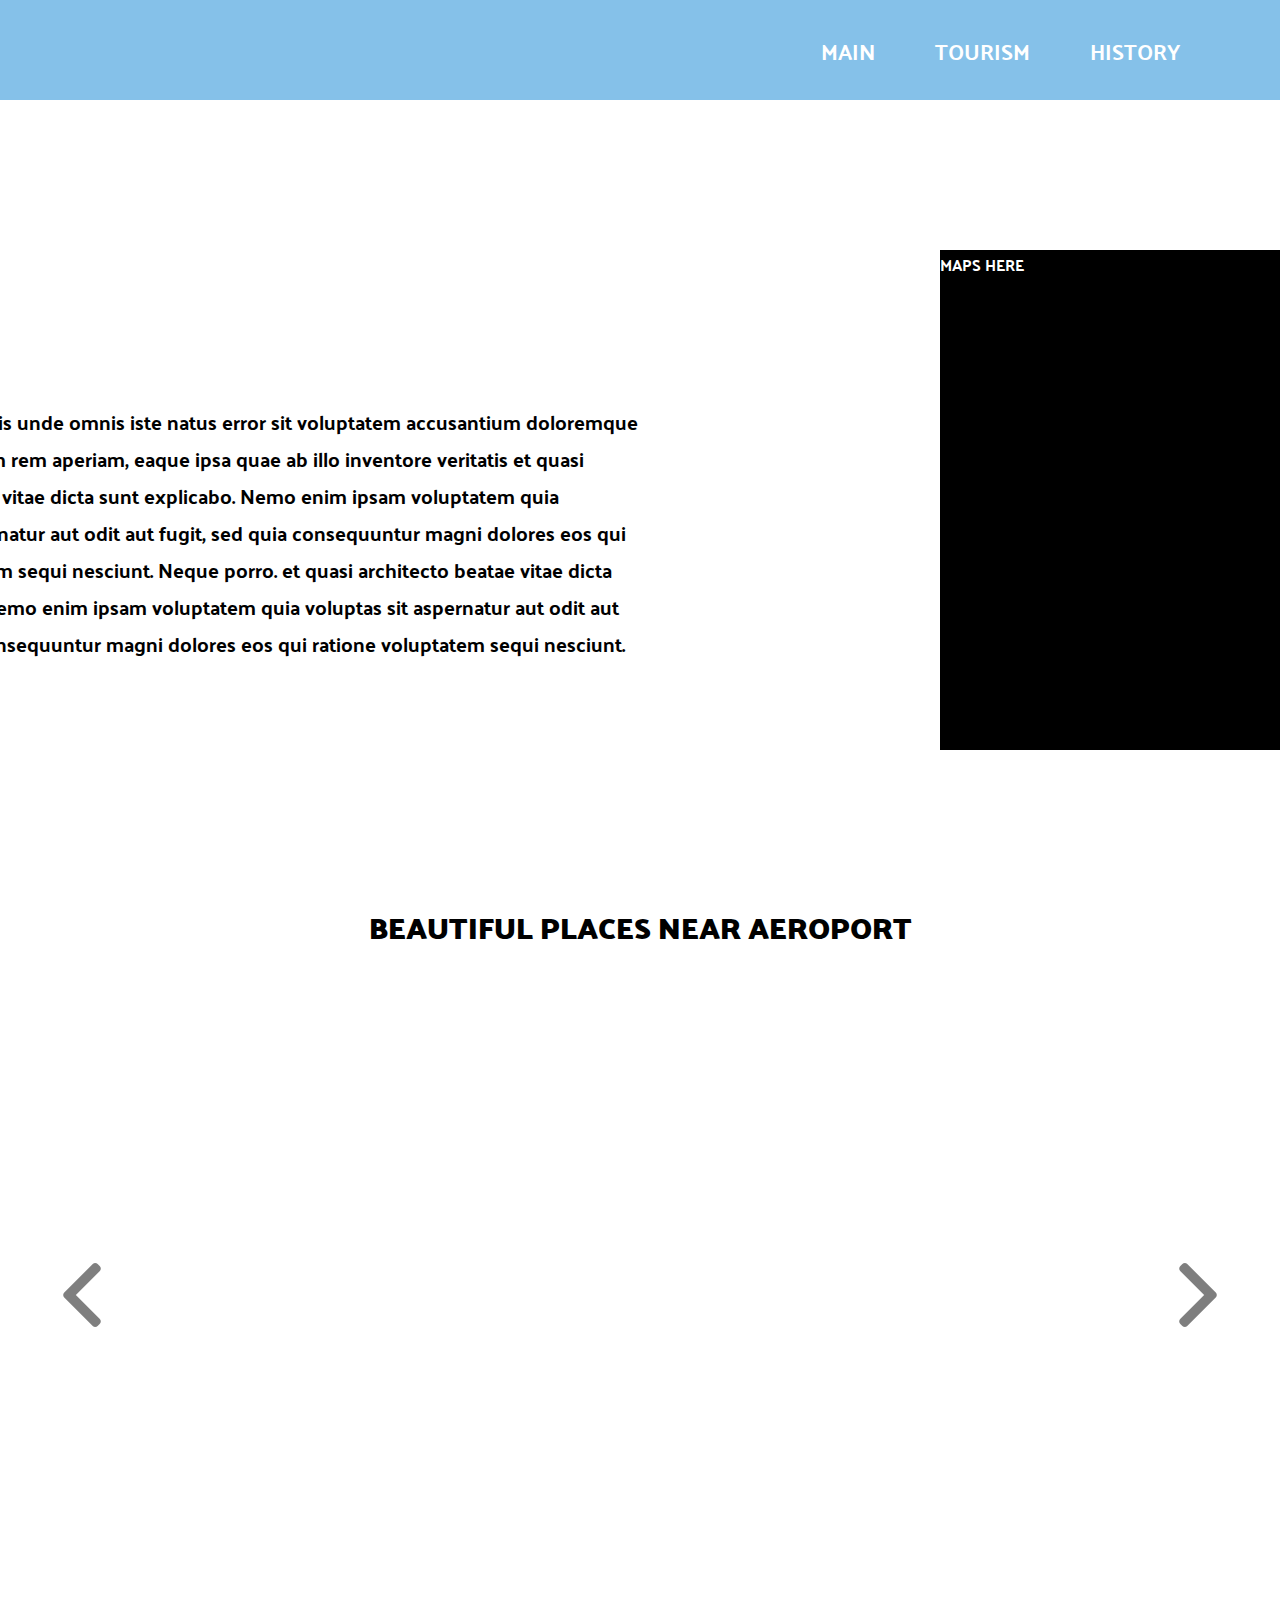
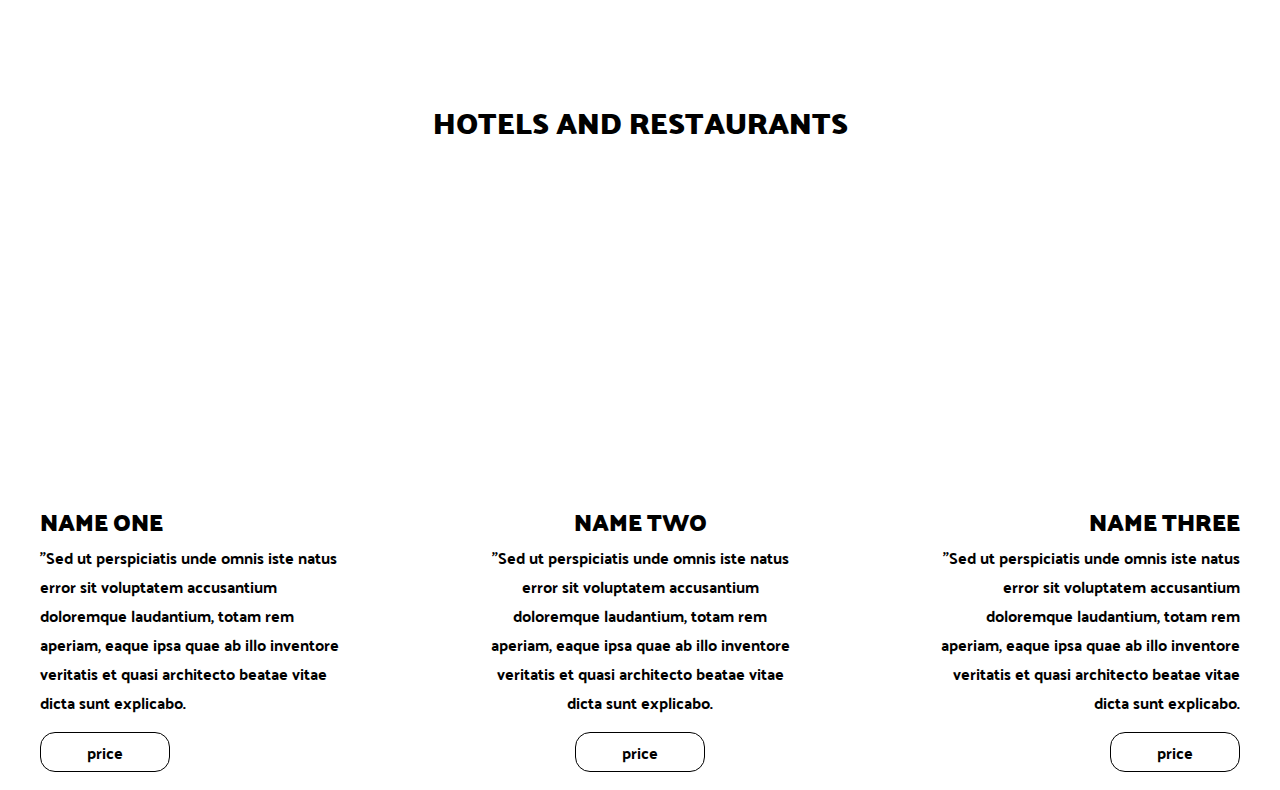
==== tourism.html @ 3eee3825 "Merge pull request #1 from denidev-ui/git-push" ====
<!DOCTYPE html>
<html lang="en">
<head>
    <meta charset="UTF-8">
    <meta http-equiv="X-UA-Compatible" content="IE=edge">
    <meta name="viewport" content="width=device-width, initial-scale=1.0">
    <link rel="stylesheet" href="css/header.css">
    <link rel="stylesheet" href="css/tourism.css">
    <link rel="preconnect" href="https://fonts.gstatic.com">
    <link href="https://fonts.googleapis.com/css2?family=Palanquin+Dark&display=swap" rel="stylesheet">
    <title>Tourism</title>
</head>
<body>
    <div class="container">
        <header>
            <div class="header_menu">
                <a href="">MAIN</a>
                <a href="">TOURISM</a>
                <a href="">HISTORY</a>
            </div>
        </header>
        <content>
            <div class="content_fill">
                <div class="title_wrapper">
                    <h1>TOURISM</h1>
                    <hr>
                </div>
                <span>"Sed ut perspiciatis unde omnis iste natus error sit voluptatem accusantium doloremque laudantium, totam rem
                    aperiam, eaque ipsa quae ab illo inventore veritatis et quasi architecto beatae vitae dicta sunt explicabo. Nemo 
                    enim ipsam voluptatem quia voluptas sit aspernatur aut odit aut fugit, sed quia consequuntur magni dolores 
                    eos qui ratione voluptatem sequi nesciunt. Neque porro. et quasi architecto beatae vitae dicta sunt explicabo. Nemo 
                    enim ipsam voluptatem quia voluptas sit aspernatur aut odit aut fugit, sed quia consequuntur magni dolores 
                    eos qui ratione voluptatem sequi nesciunt. Neque porro.</span>
            </div>
            <div class="maps">MAPS HERE</div>
        </content>
        <h2>BEAUTIFUL PLACES NEAR AEROPORT</h2>
        <div class="slider">
            <img class="rotate_arrow left_arrow" src="img/right-arrow.png" alt="">
            <img class="right_arrow" src="img/right-arrow.png" alt="">
        </div>
        <h2>HOTELS AND RESTAURANTS</h2>
        <div class="places">
            <div class="place">
                <div class="place_img"></div>
                <h2>NAME ONE</h2>
                <span>"Sed ut perspiciatis unde omnis iste natus error sit voluptatem accusantium doloremque laudantium, totam rem
                    aperiam, eaque ipsa quae ab illo inventore veritatis et quasi architecto beatae vitae dicta sunt explicabo.</span>
                <div class="price">price</div>
            </div>
            <div class="place">
                <div class="place_img"></div>
                <h2>NAME TWO</h2>
                <span>"Sed ut perspiciatis unde omnis iste natus error sit voluptatem accusantium doloremque laudantium, totam rem
                    aperiam, eaque ipsa quae ab illo inventore veritatis et quasi architecto beatae vitae dicta sunt explicabo.</span>
                <div class="price">price</div>
            </div>
            <div class="place">
                <div class="place_img"></div>
                <h2>NAME THREE</h2>
                <span>"Sed ut perspiciatis unde omnis iste natus error sit voluptatem accusantium doloremque laudantium, totam rem
                    aperiam, eaque ipsa quae ab illo inventore veritatis et quasi architecto beatae vitae dicta sunt explicabo.</span>
                <div class="price">price</div>
            </div>
        </div>
    </div>
    <script src="js/slider.js"></script>
</body>
</html>
---- css/header.css ----
* {
    font-family: 'Palanquin Dark', sans-serif;
    padding: 0;
    margin: 0;
    box-sizing: border-box;
}

header {
    background: #85C1E9;
    height: 100px;
    width: 100%;
    display: flex;
    align-items: center;
    justify-content: flex-end;
}
header * {
    color: white;
}
header a {
    text-decoration: none;
    font-size: 22px;
}
header a:first-child, header a:nth-child(2) {
    margin-right: 60px;
}
.header_menu {
    width: 600px;
    height: 100%;
    display: flex;
    align-items: center;
    justify-content: flex-end;
    padding-right: 100px;
}
---- css/tourism.css ----
.container {
    display: flex;
    flex-direction: column;
    align-items: center;
    width: 100%;
}
content {
    width: 1800px;
    height: calc(100vh - 100px);
    display: flex;
    justify-content: space-between;
    align-items: center;
    padding-left: 100px;
    padding-right: 100px;
}
.content_fill {
    width: 50%;
    
}
.content_fill h1 {
    font-size: 36px;
}
.content_fill hr {
    width: 70px;
    height: 4px;
    outline: none;
    border: none;
    background: black;
    margin-bottom: 30px;
}
.content_fill span {
    font-size: 20px;
}
.maps {
    width: 500px;
    height: 500px;
    background-color: black;
    color: white;
}
content + h2, .slider + h2 {
    margin-bottom: 40px;
    font-size: 30px;
}
.slider {
    width: 100%;
    height: 600px;
    background-image: url('https://wallpapercave.com/wp/wp3011478.jpg');
    background-attachment: cover;
    background-size: 100%;
    margin-bottom: 100px;
    display: flex;
    align-items: center;
    justify-content: space-between;
    padding-left: 50px;
    padding-right: 50px;
}
.slider img {
    opacity: .5;
    transition: .5s;
    cursor: pointer;
}
.slider img:hover {
    opacity: 1;
}
.places {
    width: 100%;
    display: flex;
    justify-content: center;
    align-items: center;
}
.place {
    width: 300px;
    height: 600px;
    display: flex;
    flex-direction: column;
    align-items: flex-start;
}
.place:first-child , .place:nth-child(2) {
    margin-right: 150px;
}
.place_img {
    height: 300px;
    width: 100%;
    background-attachment: cover;
    margin-bottom: 10px;
}
.place_img:first-child {
    background-image: url("https://www.smartertravel.com/wp-content/uploads/2019/01/famous-hotel-Marina-Bay-Sands-from-afar-1024x683.jpg");
}
.place:nth-child(2) > .place_img {
    background-image: url("https://cdn.cnn.com/cnnnext/dam/assets/150514132759-6-raffles-hotel-singapore-iconic-hotels-super-169.jpg");
}
.place:nth-child(3) > .place_img {
    background-image: url("https://images.huffingtonpost.com/2014-12-14-plazaya-thumb.jpg");
}
.place:nth-child(2) {
    align-items: center;
    text-align: center;
}
.place:nth-child(3) {
    align-items: flex-end;
    text-align: right;
}
.place span {
    margin-bottom: 15px;
}
.price {
    width: 130px;
    height: 40px;
    border: 1px solid black;
    border-radius: 15px;
    display: flex;
    justify-content: center;
    align-items: center;
}
.rotate_arrow {
    transform: rotate(180deg);
}
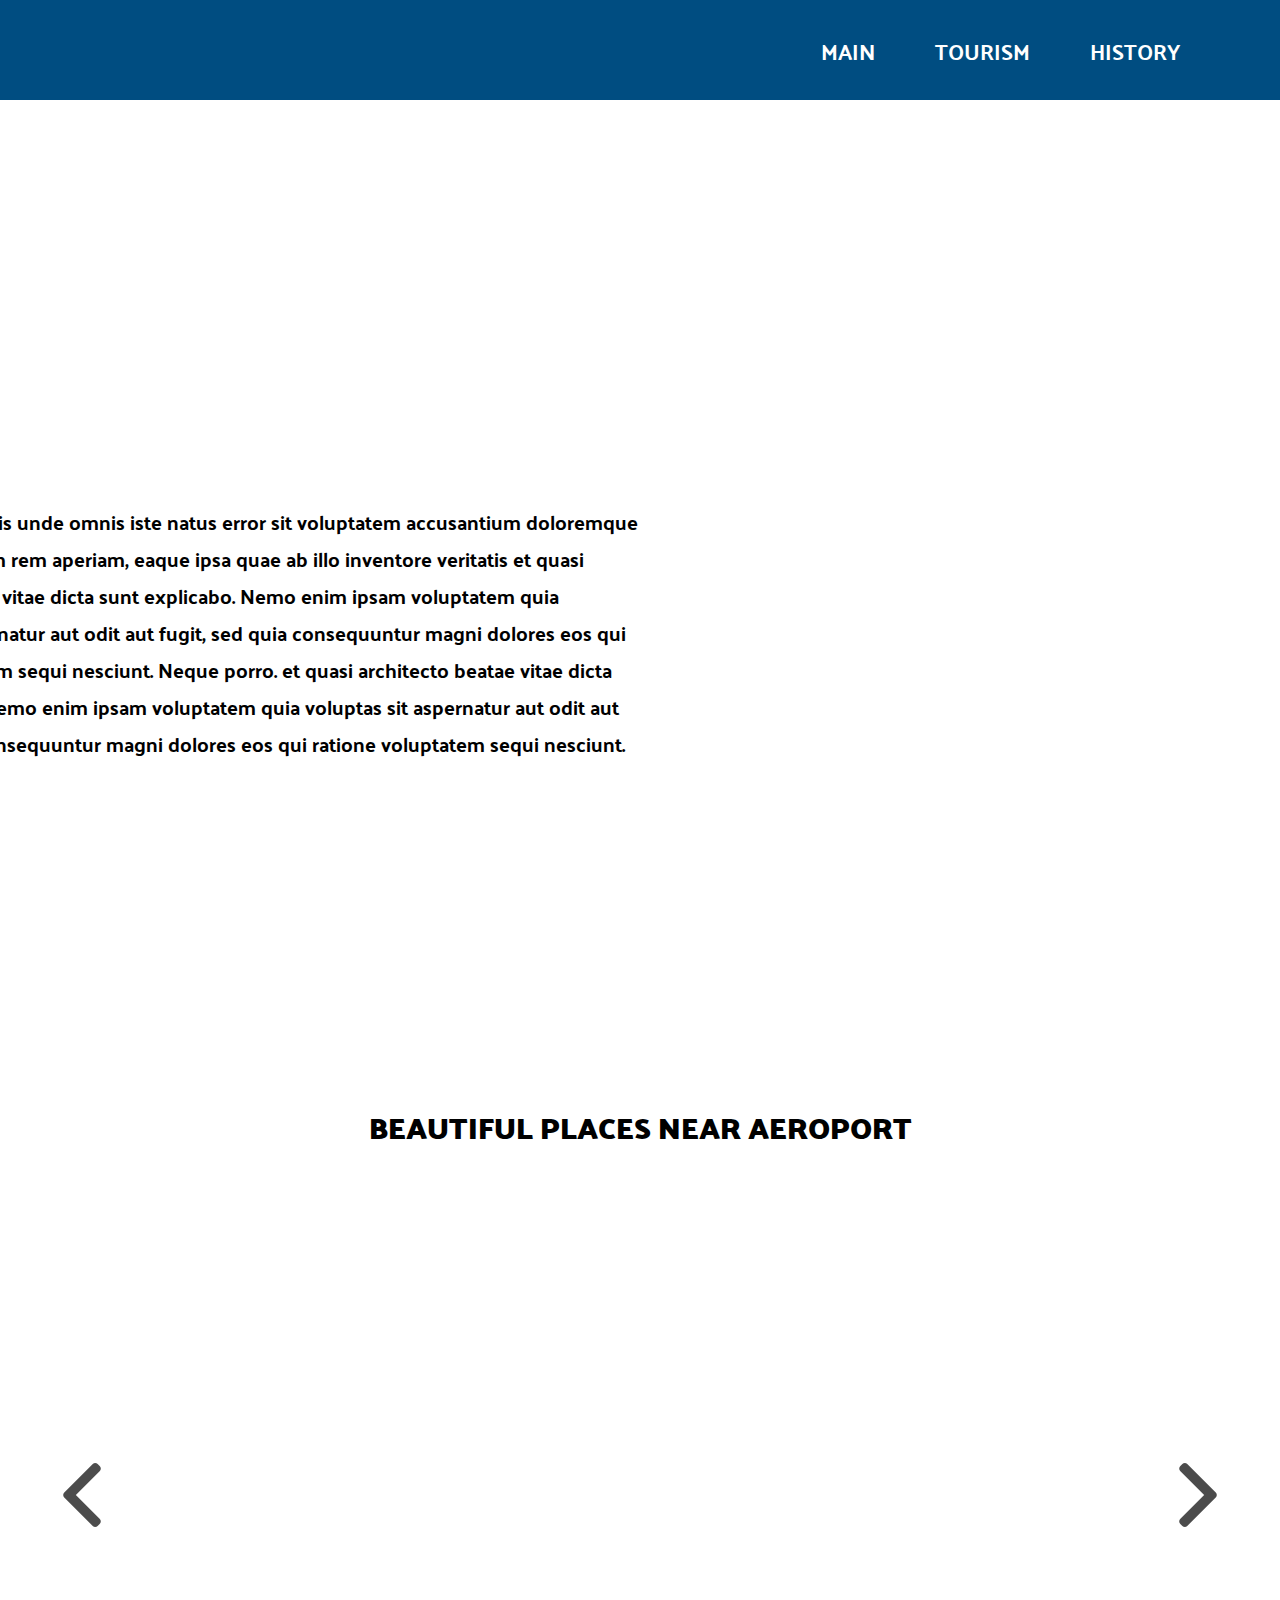
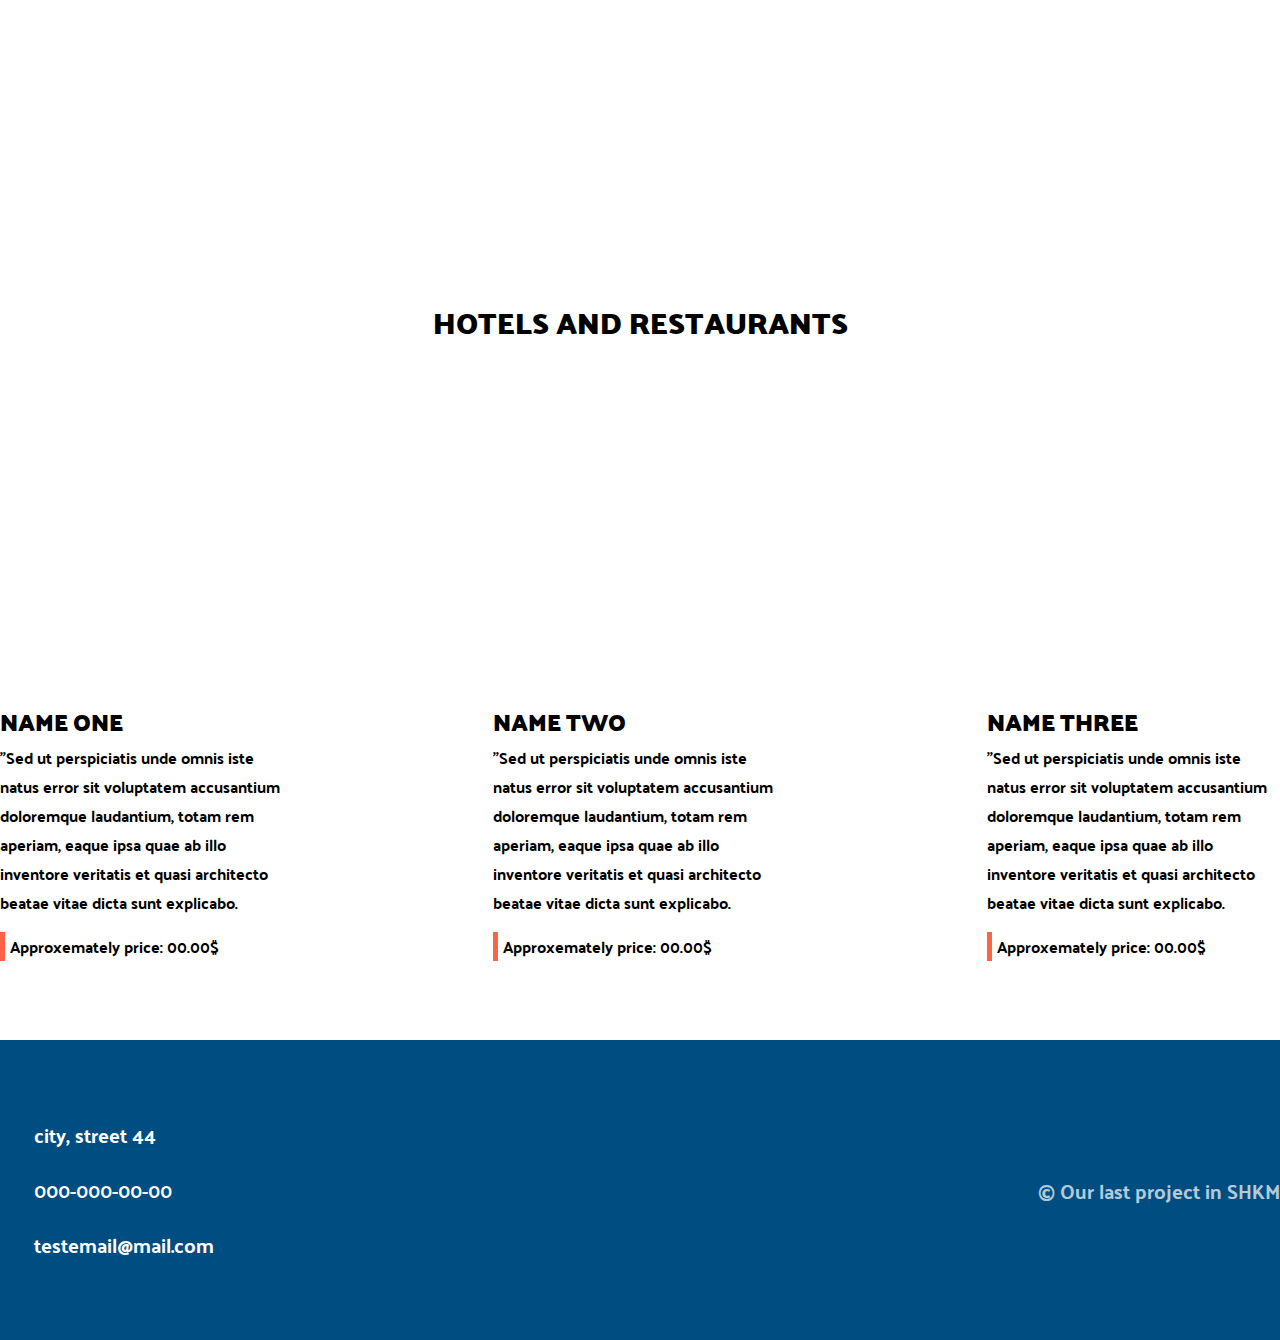
==== commit e298e516: "Header update, make tourism more correct, add map , add first version of footer, add history.html fi" ====
--- a/tourism.html
+++ b/tourism.html
@@ -8,6 +8,8 @@
     <link rel="stylesheet" href="css/tourism.css">
     <link rel="preconnect" href="https://fonts.gstatic.com">
     <link href="https://fonts.googleapis.com/css2?family=Palanquin+Dark&display=swap" rel="stylesheet">
+    <link rel="stylesheet" href="css/allfiles.css">
+    <link rel="stylesheet" href="css/footer.css">
     <title>Tourism</title>
 </head>
 <body>
@@ -15,8 +17,8 @@
         <header>
             <div class="header_menu">
                 <a href="">MAIN</a>
-                <a href="">TOURISM</a>
-                <a href="">HISTORY</a>
+                <a href="tourism.html">TOURISM</a>
+                <a href="history.html">HISTORY</a>
             </div>
         </header>
         <content>
@@ -32,7 +34,7 @@
                     enim ipsam voluptatem quia voluptas sit aspernatur aut odit aut fugit, sed quia consequuntur magni dolores 
                     eos qui ratione voluptatem sequi nesciunt. Neque porro.</span>
             </div>
-            <div class="maps">MAPS HERE</div>
+            <div class="mapouter"><div class="gmap_canvas"><iframe class="gmap_iframe" height="500" width="500" frameborder="0" scrolling="no" marginheight="0" marginwidth="0" src="https://maps.google.com/maps?width=600&amp;height=400&amp;hl=en&amp;t=&amp;z=14&amp;ie=UTF8&amp;iwloc=B&amp;output=embed"></iframe></div></div>
         </content>
         <h2>BEAUTIFUL PLACES NEAR AEROPORT</h2>
         <div class="slider">
@@ -46,23 +48,44 @@
                 <h2>NAME ONE</h2>
                 <span>"Sed ut perspiciatis unde omnis iste natus error sit voluptatem accusantium doloremque laudantium, totam rem
                     aperiam, eaque ipsa quae ab illo inventore veritatis et quasi architecto beatae vitae dicta sunt explicabo.</span>
-                <div class="price">price</div>
+                <div class="price">Approxemately price: 00.00$</div>
             </div>
             <div class="place">
                 <div class="place_img"></div>
                 <h2>NAME TWO</h2>
                 <span>"Sed ut perspiciatis unde omnis iste natus error sit voluptatem accusantium doloremque laudantium, totam rem
                     aperiam, eaque ipsa quae ab illo inventore veritatis et quasi architecto beatae vitae dicta sunt explicabo.</span>
-                <div class="price">price</div>
+                <div class="price">Approxemately price: 00.00$</div>
             </div>
             <div class="place">
                 <div class="place_img"></div>
                 <h2>NAME THREE</h2>
                 <span>"Sed ut perspiciatis unde omnis iste natus error sit voluptatem accusantium doloremque laudantium, totam rem
                     aperiam, eaque ipsa quae ab illo inventore veritatis et quasi architecto beatae vitae dicta sunt explicabo.</span>
-                <div class="price">price</div>
+                <div class="price">Approxemately price: 00.00$</div>
             </div>
         </div>
+        <footer>
+            <div>
+                <div class="footer_info">
+                    <div>
+                        <img src="https://image.flaticon.com/icons/png/512/3179/3179068.png" alt="">
+                        <span>city, street 44</span>
+                    </div>
+                    <div>
+                        <img src="https://image.flaticon.com/icons/png/512/597/597177.png" alt="">
+                        <span>000-000-00-00</span>
+                    </div>
+                    <div>
+                        <img src="https://image.flaticon.com/icons/png/512/725/725643.png" alt="">
+                        <span>testemail@mail.com</span>
+                    </div>
+                </div>
+                <span class="copyright">
+                    © Our last project in SHKM
+                </span>
+            </div>
+        </footer>
     </div>
     <script src="js/slider.js"></script>
 </body>
--- a/css/header.css
+++ b/css/header.css
@@ -1,12 +1,5 @@
-* {
-    font-family: 'Palanquin Dark', sans-serif;
-    padding: 0;
-    margin: 0;
-    box-sizing: border-box;
-}
-
 header {
-    background: #85C1E9;
+    background: #004D81;
     height: 100px;
     width: 100%;
     display: flex;
--- a/css/tourism.css
+++ b/css/tourism.css
@@ -6,7 +6,7 @@
 }
 content {
     width: 1800px;
-    height: calc(100vh - 100px);
+    height: 1000px;
     display: flex;
     justify-content: space-between;
     align-items: center;
@@ -31,11 +31,9 @@
 .content_fill span {
     font-size: 20px;
 }
-.maps {
+.maps{
     width: 500px;
     height: 500px;
-    background-color: black;
-    color: white;
 }
 content + h2, .slider + h2 {
     margin-bottom: 40px;
@@ -55,8 +53,8 @@
     padding-right: 50px;
 }
 .slider img {
-    opacity: .5;
-    transition: .5s;
+    opacity: .7;
+    transition: .3s;
     cursor: pointer;
 }
 .slider img:hover {
@@ -67,6 +65,7 @@
     display: flex;
     justify-content: center;
     align-items: center;
+    margin-bottom: 50px;
 }
 .place {
     width: 300px;
@@ -76,7 +75,7 @@
     align-items: flex-start;
 }
 .place:first-child , .place:nth-child(2) {
-    margin-right: 150px;
+    margin-right: 200px;
 }
 .place_img {
     height: 300px;
@@ -93,25 +92,16 @@
 .place:nth-child(3) > .place_img {
     background-image: url("https://images.huffingtonpost.com/2014-12-14-plazaya-thumb.jpg");
 }
-.place:nth-child(2) {
-    align-items: center;
-    text-align: center;
-}
-.place:nth-child(3) {
-    align-items: flex-end;
-    text-align: right;
-}
 .place span {
     margin-bottom: 15px;
 }
 .price {
-    width: 130px;
-    height: 40px;
-    border: 1px solid black;
-    border-radius: 15px;
+    align-self: flex-start;
     display: flex;
-    justify-content: center;
     align-items: center;
+    border-left: 5px solid tomato;
+    font-size: 16px;
+    padding-left: 5px;
 }
 .rotate_arrow {
     transform: rotate(180deg);
--- a/css/allfiles.css
+++ b/css/allfiles.css
@@ -0,0 +1,6 @@
+* {
+    font-family: 'Palanquin Dark', sans-serif;
+    padding: 0;
+    margin: 0;
+    box-sizing: border-box;
+}--- a/css/footer.css
+++ b/css/footer.css
@@ -0,0 +1,40 @@
+footer {
+    height: 300px;
+    width: 100%;
+    background: #004D81;
+    display: flex;
+    justify-content: center;
+    align-items: center;
+    color: white;
+}
+footer > div {
+    width: 1300px;
+    height: 100%;
+    display: flex;
+    justify-content: space-between;
+    align-items: center;
+}
+.footer_info {
+    display: flex;
+    flex-direction: column;
+    align-items: flex-start;
+    font-size: 20px;
+}
+.footer_info div {
+    display: flex;
+    align-items: center;
+}
+.footer_info img {
+    width: 24px;
+    margin-right: 5px;
+    filter: invert(1)
+}
+.footer_info span {
+    padding-left: 5px;
+    margin-bottom: 10px;
+    margin-top: 8px;
+}
+.copyright {
+    font-size: 20px;
+    opacity: .7;
+}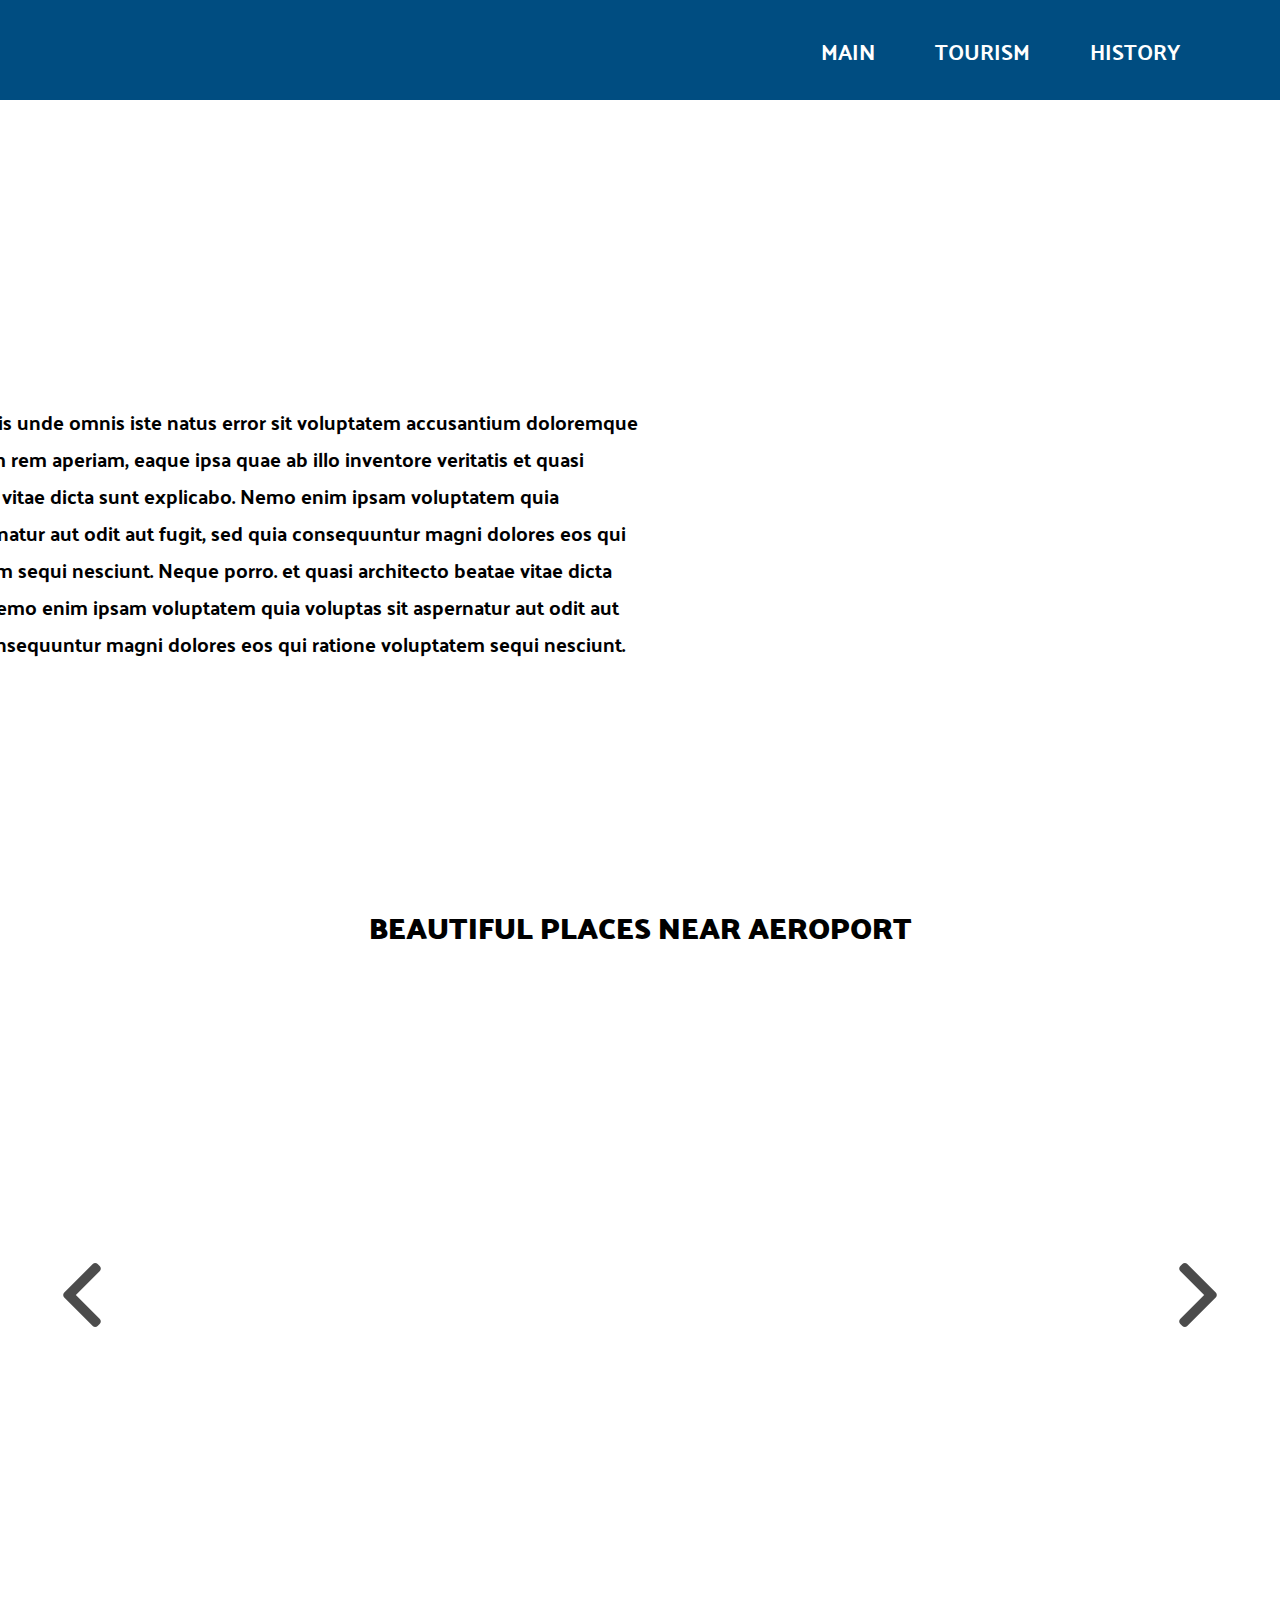
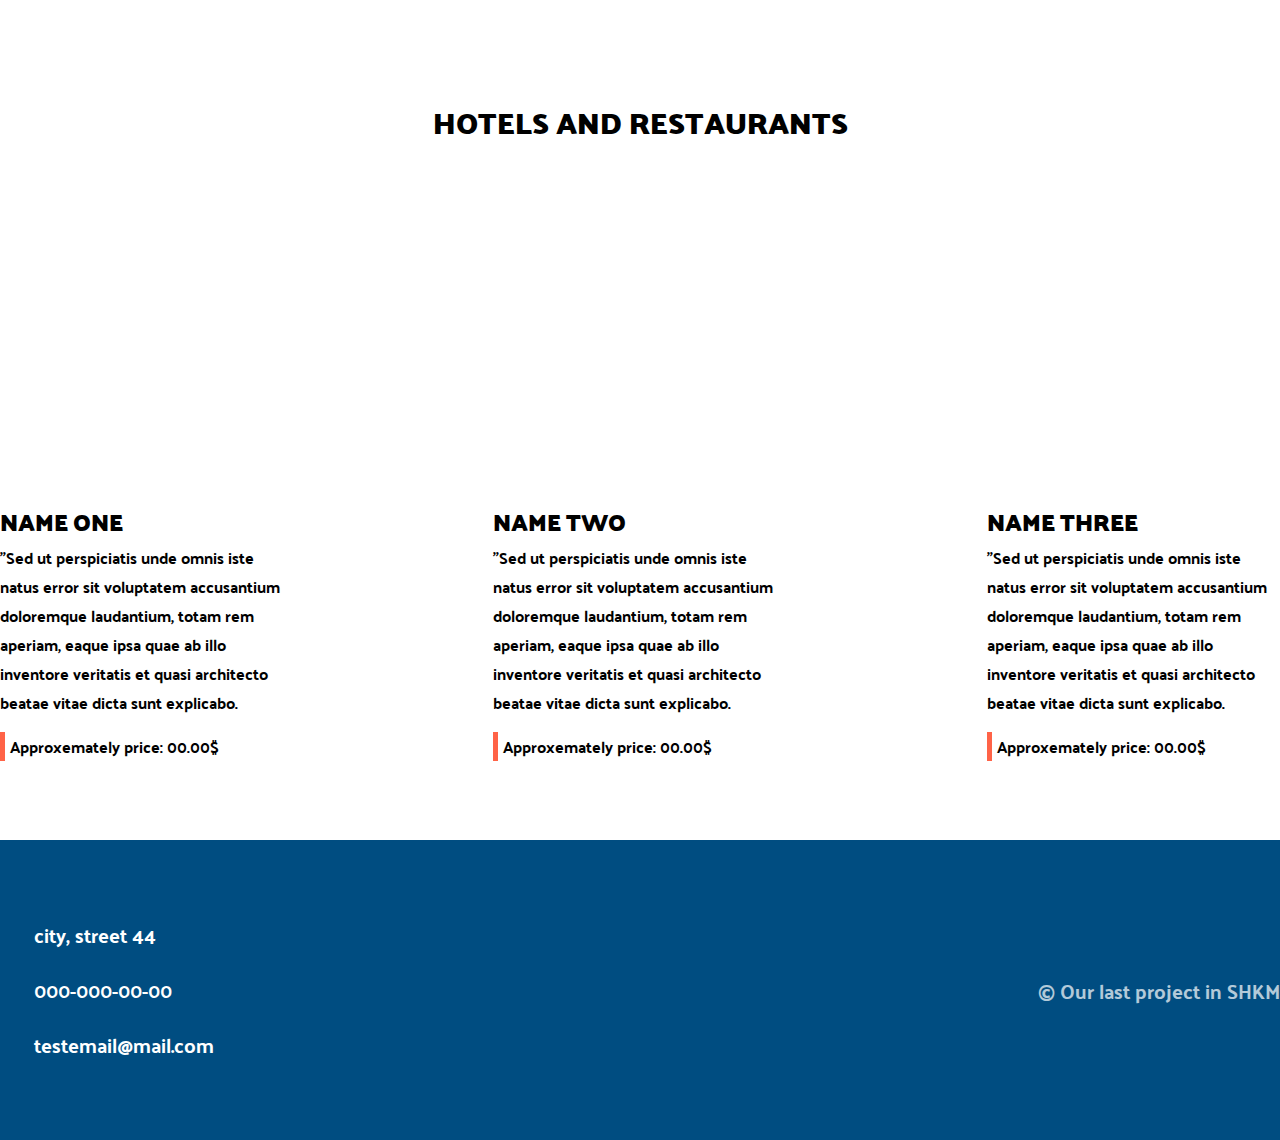
==== commit 27614415: "ADD FLIGHTS PAGE" ====
--- a/tourism.html
+++ b/tourism.html
@@ -15,8 +15,9 @@
 <body>
     <div class="container">
         <header>
+            <img src="https://image.flaticon.com/icons/png/512/3800/3800026.png" alt="">
             <div class="header_menu">
-                <a href="">MAIN</a>
+                <a href="index.html">MAIN</a>
                 <a href="tourism.html">TOURISM</a>
                 <a href="history.html">HISTORY</a>
             </div>
@@ -34,7 +35,7 @@
                     enim ipsam voluptatem quia voluptas sit aspernatur aut odit aut fugit, sed quia consequuntur magni dolores 
                     eos qui ratione voluptatem sequi nesciunt. Neque porro.</span>
             </div>
-            <div class="mapouter"><div class="gmap_canvas"><iframe class="gmap_iframe" height="500" width="500" frameborder="0" scrolling="no" marginheight="0" marginwidth="0" src="https://maps.google.com/maps?width=600&amp;height=400&amp;hl=en&amp;t=&amp;z=14&amp;ie=UTF8&amp;iwloc=B&amp;output=embed"></iframe></div></div>
+            <div class="mapouter"><div class="gmap_canvas"><iframe class="gmap_iframe" height="600" width="600" frameborder="0" scrolling="no" marginheight="0" marginwidth="0" src="https://maps.google.com/maps?width=600&amp;height=400&amp;hl=en&amp;t=&amp;z=14&amp;ie=UTF8&amp;iwloc=B&amp;output=embed"></iframe></div></div>
         </content>
         <h2>BEAUTIFUL PLACES NEAR AEROPORT</h2>
         <div class="slider">
--- a/css/header.css
+++ b/css/header.css
@@ -4,7 +4,9 @@
     width: 100%;
     display: flex;
     align-items: center;
-    justify-content: flex-end;
+    justify-content: space-between;
+    padding-left: 100px;
+    padding-right: 100px;
 }
 header * {
     color: white;
@@ -16,11 +18,14 @@
 header a:first-child, header a:nth-child(2) {
     margin-right: 60px;
 }
+header img {
+    filter: invert(1);
+    width: 64px;
+}
 .header_menu {
     width: 600px;
     height: 100%;
     display: flex;
     align-items: center;
     justify-content: flex-end;
-    padding-right: 100px;
 }--- a/css/tourism.css
+++ b/css/tourism.css
@@ -6,7 +6,7 @@
 }
 content {
     width: 1800px;
-    height: 1000px;
+    height: calc(100vh - 100px);
     display: flex;
     justify-content: space-between;
     align-items: center;
@@ -30,10 +30,6 @@
 }
 .content_fill span {
     font-size: 20px;
-}
-.maps{
-    width: 500px;
-    height: 500px;
 }
 content + h2, .slider + h2 {
     margin-bottom: 40px;
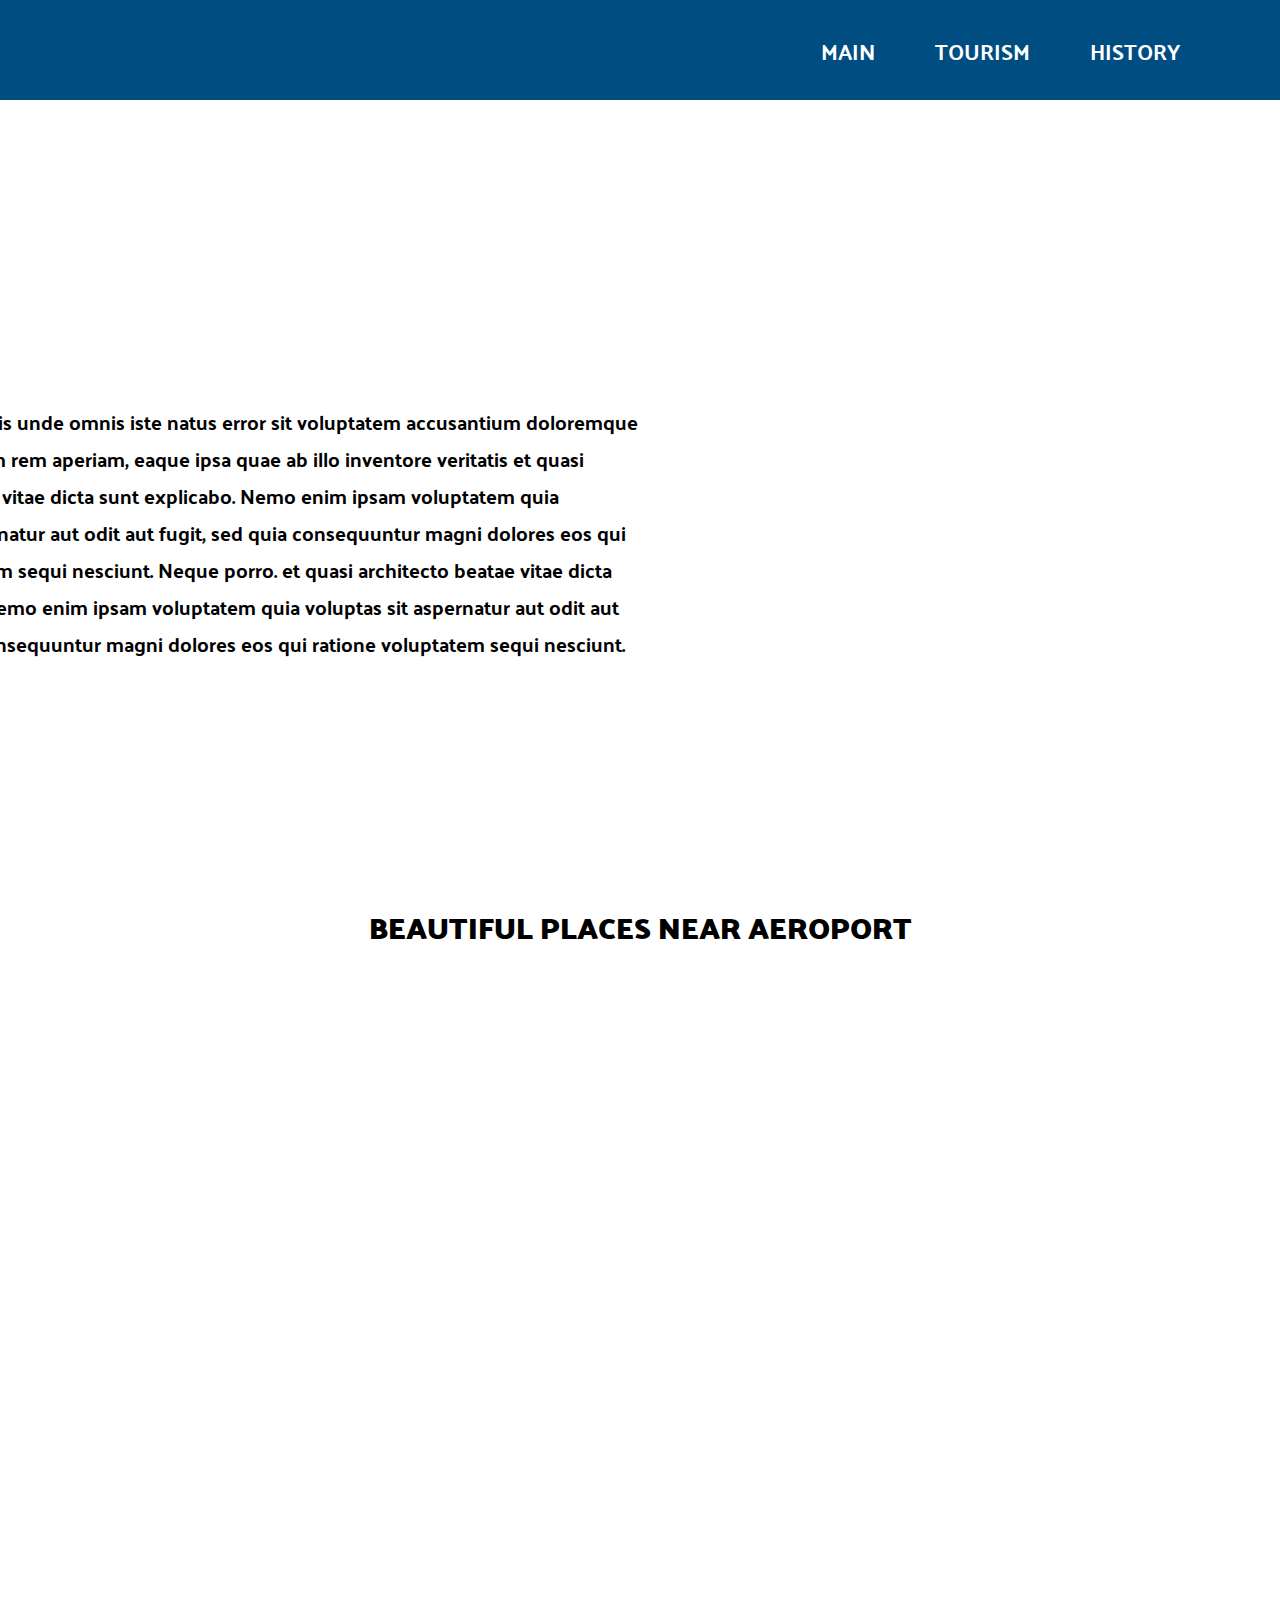
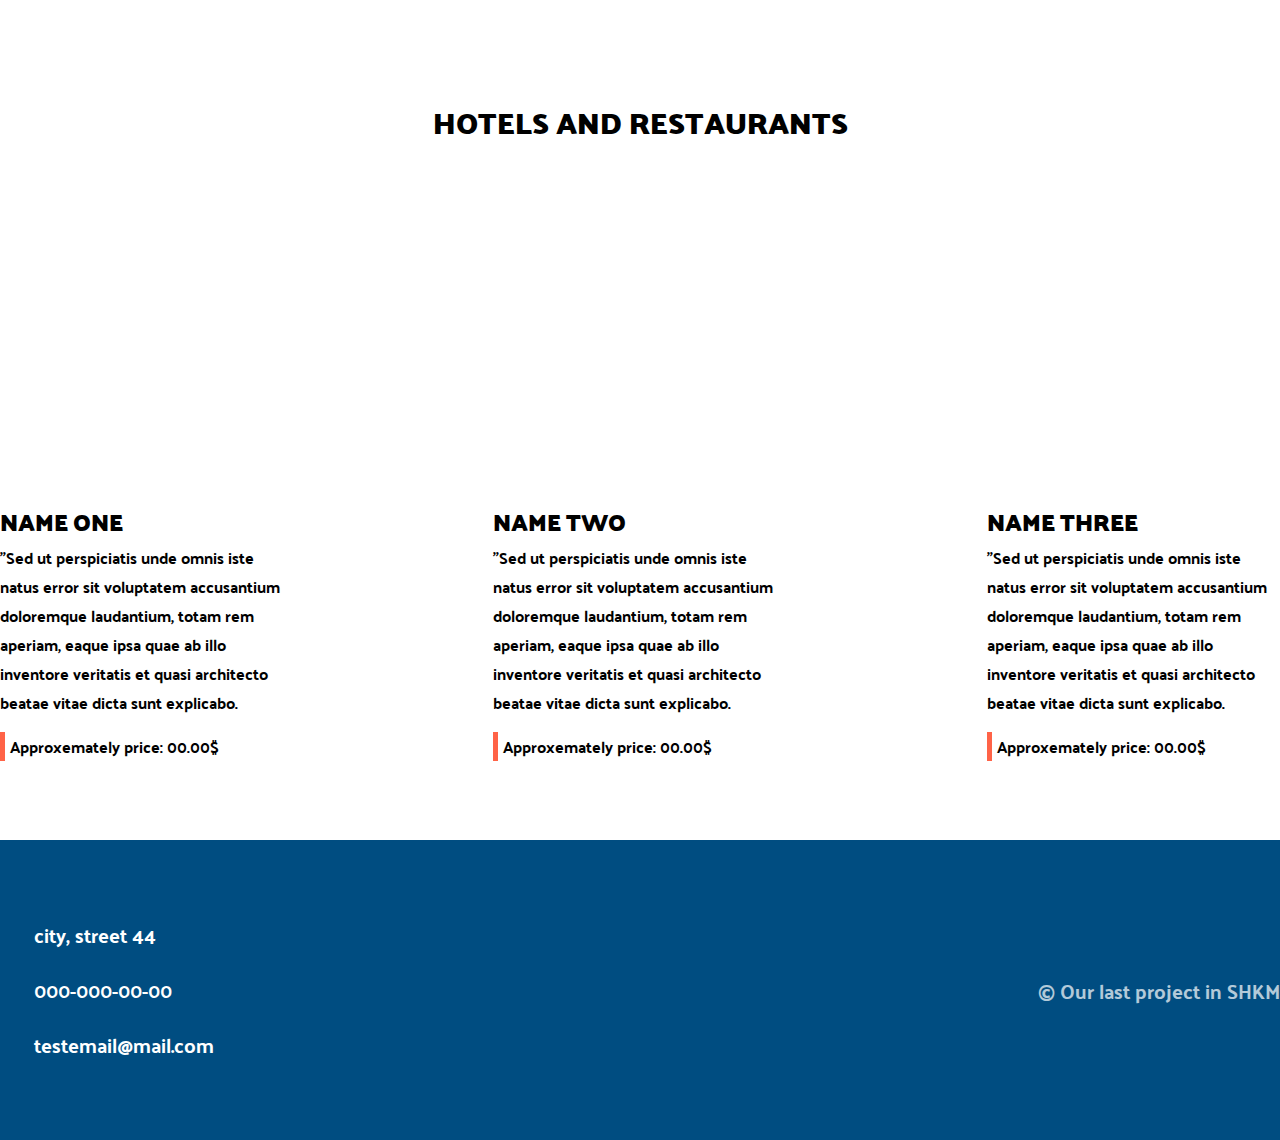
==== commit 8a1d98e7: "add tickets , but php not work" ====
--- a/tourism.html
+++ b/tourism.html
@@ -39,8 +39,6 @@
         </content>
         <h2>BEAUTIFUL PLACES NEAR AEROPORT</h2>
         <div class="slider">
-            <img class="rotate_arrow left_arrow" src="img/right-arrow.png" alt="">
-            <img class="right_arrow" src="img/right-arrow.png" alt="">
         </div>
         <h2>HOTELS AND RESTAURANTS</h2>
         <div class="places">
